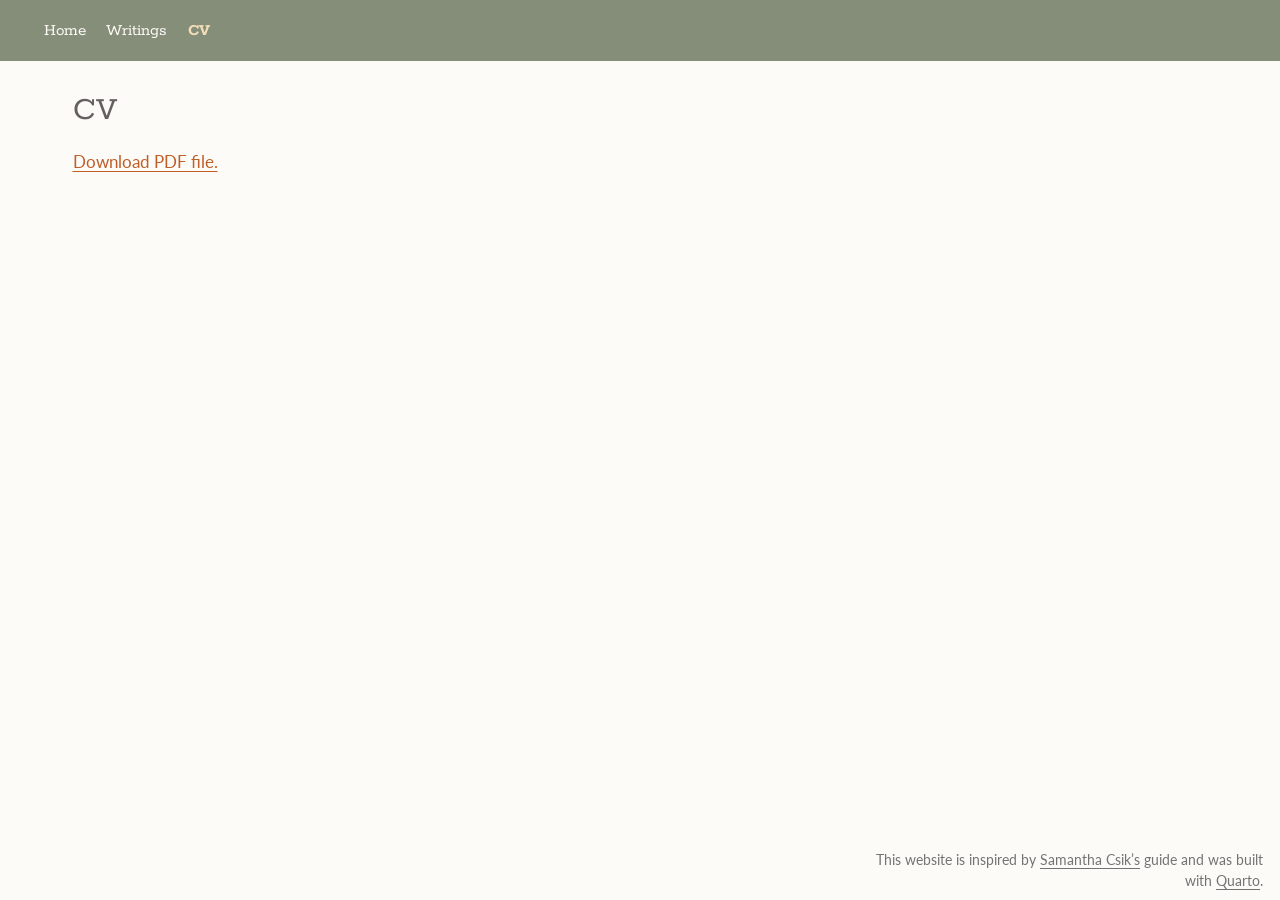
==== docs/cv.html @ 412c64bd "cv modifications" ====
<!DOCTYPE html>
<html xmlns="http://www.w3.org/1999/xhtml" lang="en" xml:lang="en"><head>

<meta charset="utf-8">
<meta name="generator" content="quarto-1.8.24">

<meta name="viewport" content="width=device-width, initial-scale=1.0, user-scalable=yes">


<title>CV</title>
<style>
code{white-space: pre-wrap;}
span.smallcaps{font-variant: small-caps;}
div.columns{display: flex; gap: min(4vw, 1.5em);}
div.column{flex: auto; overflow-x: auto;}
div.hanging-indent{margin-left: 1.5em; text-indent: -1.5em;}
ul.task-list{list-style: none;}
ul.task-list li input[type="checkbox"] {
  width: 0.8em;
  margin: 0 0.8em 0.2em -1em; /* quarto-specific, see https://github.com/quarto-dev/quarto-cli/issues/4556 */ 
  vertical-align: middle;
}
</style>


<script src="site_libs/quarto-nav/quarto-nav.js"></script>
<script src="site_libs/quarto-nav/headroom.min.js"></script>
<script src="site_libs/clipboard/clipboard.min.js"></script>
<script src="site_libs/quarto-search/autocomplete.umd.js"></script>
<script src="site_libs/quarto-search/fuse.min.js"></script>
<script src="site_libs/quarto-search/quarto-search.js"></script>
<meta name="quarto:offset" content="./">
<link href="./media/favicon.ico" rel="icon">
<script src="site_libs/quarto-html/quarto.js" type="module"></script>
<script src="site_libs/quarto-html/tabsets/tabsets.js" type="module"></script>
<script src="site_libs/quarto-html/axe/axe-check.js" type="module"></script>
<script src="site_libs/quarto-html/popper.min.js"></script>
<script src="site_libs/quarto-html/tippy.umd.min.js"></script>
<script src="site_libs/quarto-html/anchor.min.js"></script>
<link href="site_libs/quarto-html/tippy.css" rel="stylesheet">
<link href="site_libs/quarto-html/quarto-syntax-highlighting-dc55a5b9e770e841cd82e46aadbfb9b0.css" rel="stylesheet" id="quarto-text-highlighting-styles">
<script src="site_libs/bootstrap/bootstrap.min.js"></script>
<link href="site_libs/bootstrap/bootstrap-icons.css" rel="stylesheet">
<link href="site_libs/bootstrap/bootstrap-92c34fd4758244756469565bac612277.min.css" rel="stylesheet" append-hash="true" id="quarto-bootstrap" data-mode="light">
<link href="site_libs/quarto-contrib/embedpdf-1.0.2/embedpdf.css" rel="stylesheet">
<script id="quarto-search-options" type="application/json">{
  "location": "navbar",
  "copy-button": false,
  "collapse-after": 3,
  "panel-placement": "end",
  "type": "overlay",
  "limit": 50,
  "keyboard-shortcut": [
    "f",
    "/",
    "s"
  ],
  "show-item-context": false,
  "language": {
    "search-no-results-text": "No results",
    "search-matching-documents-text": "matching documents",
    "search-copy-link-title": "Copy link to search",
    "search-hide-matches-text": "Hide additional matches",
    "search-more-match-text": "more match in this document",
    "search-more-matches-text": "more matches in this document",
    "search-clear-button-title": "Clear",
    "search-text-placeholder": "",
    "search-detached-cancel-button-title": "Cancel",
    "search-submit-button-title": "Submit",
    "search-label": "Search"
  }
}</script>
<meta name="robots" content="noindex,nofollow">


</head>

<body class="nav-fixed quarto-light">

<div id="quarto-search-results"></div>
  <header id="quarto-header" class="headroom fixed-top">
    <nav class="navbar navbar-expand-lg " data-bs-theme="dark">
      <div class="navbar-container container-fluid">
      <div class="navbar-brand-container mx-auto">
    <a href="./index.html" class="navbar-brand navbar-brand-logo">
    </a>
  </div>
          <button class="navbar-toggler" type="button" data-bs-toggle="collapse" data-bs-target="#navbarCollapse" aria-controls="navbarCollapse" role="menu" aria-expanded="false" aria-label="Toggle navigation" onclick="if (window.quartoToggleHeadroom) { window.quartoToggleHeadroom(); }">
  <span class="navbar-toggler-icon"></span>
</button>
          <div class="collapse navbar-collapse" id="navbarCollapse">
            <ul class="navbar-nav navbar-nav-scroll me-auto">
  <li class="nav-item">
    <a class="nav-link" href="./index.html"> 
<span class="menu-text">Home</span></a>
  </li>  
  <li class="nav-item">
    <a class="nav-link" href="./writings.html"> 
<span class="menu-text">Writings</span></a>
  </li>  
  <li class="nav-item">
    <a class="nav-link active" href="./cv.html" aria-current="page"> 
<span class="menu-text">CV</span></a>
  </li>  
</ul>
          </div> <!-- /navcollapse -->
            <div class="quarto-navbar-tools">
</div>
      </div> <!-- /container-fluid -->
    </nav>
</header>
<!-- content -->
<div id="quarto-content" class="quarto-container page-columns page-rows-contents page-layout-full page-navbar">
<!-- sidebar -->
<!-- margin-sidebar -->
    
<!-- main -->
<main class="content column-page" id="quarto-document-content">

<header id="title-block-header" class="quarto-title-block default">
<div class="quarto-title">
<h1 class="title">CV</h1>
</div>



<div class="quarto-title-meta column-page">

    
  
    
  </div>
  


</header>


<div class="embedpdf" data-src="website_resume.pdf" data-renderer="pdfjs"><a href="website_resume.pdf" download="">Download PDF file.</a></div>



</main> <!-- /main -->
<script id="quarto-html-after-body" type="application/javascript">
  window.document.addEventListener("DOMContentLoaded", function (event) {
    const icon = "";
    const anchorJS = new window.AnchorJS();
    anchorJS.options = {
      placement: 'right',
      icon: icon
    };
    anchorJS.add('.anchored');
    const isCodeAnnotation = (el) => {
      for (const clz of el.classList) {
        if (clz.startsWith('code-annotation-')) {                     
          return true;
        }
      }
      return false;
    }
    const onCopySuccess = function(e) {
      // button target
      const button = e.trigger;
      // don't keep focus
      button.blur();
      // flash "checked"
      button.classList.add('code-copy-button-checked');
      var currentTitle = button.getAttribute("title");
      button.setAttribute("title", "Copied!");
      let tooltip;
      if (window.bootstrap) {
        button.setAttribute("data-bs-toggle", "tooltip");
        button.setAttribute("data-bs-placement", "left");
        button.setAttribute("data-bs-title", "Copied!");
        tooltip = new bootstrap.Tooltip(button, 
          { trigger: "manual", 
            customClass: "code-copy-button-tooltip",
            offset: [0, -8]});
        tooltip.show();    
      }
      setTimeout(function() {
        if (tooltip) {
          tooltip.hide();
          button.removeAttribute("data-bs-title");
          button.removeAttribute("data-bs-toggle");
          button.removeAttribute("data-bs-placement");
        }
        button.setAttribute("title", currentTitle);
        button.classList.remove('code-copy-button-checked');
      }, 1000);
      // clear code selection
      e.clearSelection();
    }
    const getTextToCopy = function(trigger) {
      const outerScaffold = trigger.parentElement.cloneNode(true);
      const codeEl = outerScaffold.querySelector('code');
      for (const childEl of codeEl.children) {
        if (isCodeAnnotation(childEl)) {
          childEl.remove();
        }
      }
      return codeEl.innerText;
    }
    const clipboard = new window.ClipboardJS('.code-copy-button:not([data-in-quarto-modal])', {
      text: getTextToCopy
    });
    clipboard.on('success', onCopySuccess);
    if (window.document.getElementById('quarto-embedded-source-code-modal')) {
      const clipboardModal = new window.ClipboardJS('.code-copy-button[data-in-quarto-modal]', {
        text: getTextToCopy,
        container: window.document.getElementById('quarto-embedded-source-code-modal')
      });
      clipboardModal.on('success', onCopySuccess);
    }
      var localhostRegex = new RegExp(/^(?:http|https):\/\/localhost\:?[0-9]*\//);
      var mailtoRegex = new RegExp(/^mailto:/);
        var filterRegex = new RegExp('/' + window.location.host + '/');
      var isInternal = (href) => {
          return filterRegex.test(href) || localhostRegex.test(href) || mailtoRegex.test(href);
      }
      // Inspect non-navigation links and adorn them if external
     var links = window.document.querySelectorAll('a[href]:not(.nav-link):not(.navbar-brand):not(.toc-action):not(.sidebar-link):not(.sidebar-item-toggle):not(.pagination-link):not(.no-external):not([aria-hidden]):not(.dropdown-item):not(.quarto-navigation-tool):not(.about-link)');
      for (var i=0; i<links.length; i++) {
        const link = links[i];
        if (!isInternal(link.href)) {
          // undo the damage that might have been done by quarto-nav.js in the case of
          // links that we want to consider external
          if (link.dataset.originalHref !== undefined) {
            link.href = link.dataset.originalHref;
          }
        }
      }
    function tippyHover(el, contentFn, onTriggerFn, onUntriggerFn) {
      const config = {
        allowHTML: true,
        maxWidth: 500,
        delay: 100,
        arrow: false,
        appendTo: function(el) {
            return el.parentElement;
        },
        interactive: true,
        interactiveBorder: 10,
        theme: 'quarto',
        placement: 'bottom-start',
      };
      if (contentFn) {
        config.content = contentFn;
      }
      if (onTriggerFn) {
        config.onTrigger = onTriggerFn;
      }
      if (onUntriggerFn) {
        config.onUntrigger = onUntriggerFn;
      }
      window.tippy(el, config); 
    }
    const noterefs = window.document.querySelectorAll('a[role="doc-noteref"]');
    for (var i=0; i<noterefs.length; i++) {
      const ref = noterefs[i];
      tippyHover(ref, function() {
        // use id or data attribute instead here
        let href = ref.getAttribute('data-footnote-href') || ref.getAttribute('href');
        try { href = new URL(href).hash; } catch {}
        const id = href.replace(/^#\/?/, "");
        const note = window.document.getElementById(id);
        if (note) {
          return note.innerHTML;
        } else {
          return "";
        }
      });
    }
    const xrefs = window.document.querySelectorAll('a.quarto-xref');
    const processXRef = (id, note) => {
      // Strip column container classes
      const stripColumnClz = (el) => {
        el.classList.remove("page-full", "page-columns");
        if (el.children) {
          for (const child of el.children) {
            stripColumnClz(child);
          }
        }
      }
      stripColumnClz(note)
      if (id === null || id.startsWith('sec-')) {
        // Special case sections, only their first couple elements
        const container = document.createElement("div");
        if (note.children && note.children.length > 2) {
          container.appendChild(note.children[0].cloneNode(true));
          for (let i = 1; i < note.children.length; i++) {
            const child = note.children[i];
            if (child.tagName === "P" && child.innerText === "") {
              continue;
            } else {
              container.appendChild(child.cloneNode(true));
              break;
            }
          }
          if (window.Quarto?.typesetMath) {
            window.Quarto.typesetMath(container);
          }
          return container.innerHTML
        } else {
          if (window.Quarto?.typesetMath) {
            window.Quarto.typesetMath(note);
          }
          return note.innerHTML;
        }
      } else {
        // Remove any anchor links if they are present
        const anchorLink = note.querySelector('a.anchorjs-link');
        if (anchorLink) {
          anchorLink.remove();
        }
        if (window.Quarto?.typesetMath) {
          window.Quarto.typesetMath(note);
        }
        if (note.classList.contains("callout")) {
          return note.outerHTML;
        } else {
          return note.innerHTML;
        }
      }
    }
    for (var i=0; i<xrefs.length; i++) {
      const xref = xrefs[i];
      tippyHover(xref, undefined, function(instance) {
        instance.disable();
        let url = xref.getAttribute('href');
        let hash = undefined; 
        if (url.startsWith('#')) {
          hash = url;
        } else {
          try { hash = new URL(url).hash; } catch {}
        }
        if (hash) {
          const id = hash.replace(/^#\/?/, "");
          const note = window.document.getElementById(id);
          if (note !== null) {
            try {
              const html = processXRef(id, note.cloneNode(true));
              instance.setContent(html);
            } finally {
              instance.enable();
              instance.show();
            }
          } else {
            // See if we can fetch this
            fetch(url.split('#')[0])
            .then(res => res.text())
            .then(html => {
              const parser = new DOMParser();
              const htmlDoc = parser.parseFromString(html, "text/html");
              const note = htmlDoc.getElementById(id);
              if (note !== null) {
                const html = processXRef(id, note);
                instance.setContent(html);
              } 
            }).finally(() => {
              instance.enable();
              instance.show();
            });
          }
        } else {
          // See if we can fetch a full url (with no hash to target)
          // This is a special case and we should probably do some content thinning / targeting
          fetch(url)
          .then(res => res.text())
          .then(html => {
            const parser = new DOMParser();
            const htmlDoc = parser.parseFromString(html, "text/html");
            const note = htmlDoc.querySelector('main.content');
            if (note !== null) {
              // This should only happen for chapter cross references
              // (since there is no id in the URL)
              // remove the first header
              if (note.children.length > 0 && note.children[0].tagName === "HEADER") {
                note.children[0].remove();
              }
              const html = processXRef(null, note);
              instance.setContent(html);
            } 
          }).finally(() => {
            instance.enable();
            instance.show();
          });
        }
      }, function(instance) {
      });
    }
        let selectedAnnoteEl;
        const selectorForAnnotation = ( cell, annotation) => {
          let cellAttr = 'data-code-cell="' + cell + '"';
          let lineAttr = 'data-code-annotation="' +  annotation + '"';
          const selector = 'span[' + cellAttr + '][' + lineAttr + ']';
          return selector;
        }
        const selectCodeLines = (annoteEl) => {
          const doc = window.document;
          const targetCell = annoteEl.getAttribute("data-target-cell");
          const targetAnnotation = annoteEl.getAttribute("data-target-annotation");
          const annoteSpan = window.document.querySelector(selectorForAnnotation(targetCell, targetAnnotation));
          const lines = annoteSpan.getAttribute("data-code-lines").split(",");
          const lineIds = lines.map((line) => {
            return targetCell + "-" + line;
          })
          let top = null;
          let height = null;
          let parent = null;
          if (lineIds.length > 0) {
              //compute the position of the single el (top and bottom and make a div)
              const el = window.document.getElementById(lineIds[0]);
              top = el.offsetTop;
              height = el.offsetHeight;
              parent = el.parentElement.parentElement;
            if (lineIds.length > 1) {
              const lastEl = window.document.getElementById(lineIds[lineIds.length - 1]);
              const bottom = lastEl.offsetTop + lastEl.offsetHeight;
              height = bottom - top;
            }
            if (top !== null && height !== null && parent !== null) {
              // cook up a div (if necessary) and position it 
              let div = window.document.getElementById("code-annotation-line-highlight");
              if (div === null) {
                div = window.document.createElement("div");
                div.setAttribute("id", "code-annotation-line-highlight");
                div.style.position = 'absolute';
                parent.appendChild(div);
              }
              div.style.top = top - 2 + "px";
              div.style.height = height + 4 + "px";
              div.style.left = 0;
              let gutterDiv = window.document.getElementById("code-annotation-line-highlight-gutter");
              if (gutterDiv === null) {
                gutterDiv = window.document.createElement("div");
                gutterDiv.setAttribute("id", "code-annotation-line-highlight-gutter");
                gutterDiv.style.position = 'absolute';
                const codeCell = window.document.getElementById(targetCell);
                const gutter = codeCell.querySelector('.code-annotation-gutter');
                gutter.appendChild(gutterDiv);
              }
              gutterDiv.style.top = top - 2 + "px";
              gutterDiv.style.height = height + 4 + "px";
            }
            selectedAnnoteEl = annoteEl;
          }
        };
        const unselectCodeLines = () => {
          const elementsIds = ["code-annotation-line-highlight", "code-annotation-line-highlight-gutter"];
          elementsIds.forEach((elId) => {
            const div = window.document.getElementById(elId);
            if (div) {
              div.remove();
            }
          });
          selectedAnnoteEl = undefined;
        };
          // Handle positioning of the toggle
      window.addEventListener(
        "resize",
        throttle(() => {
          elRect = undefined;
          if (selectedAnnoteEl) {
            selectCodeLines(selectedAnnoteEl);
          }
        }, 10)
      );
      function throttle(fn, ms) {
      let throttle = false;
      let timer;
        return (...args) => {
          if(!throttle) { // first call gets through
              fn.apply(this, args);
              throttle = true;
          } else { // all the others get throttled
              if(timer) clearTimeout(timer); // cancel #2
              timer = setTimeout(() => {
                fn.apply(this, args);
                timer = throttle = false;
              }, ms);
          }
        };
      }
        // Attach click handler to the DT
        const annoteDls = window.document.querySelectorAll('dt[data-target-cell]');
        for (const annoteDlNode of annoteDls) {
          annoteDlNode.addEventListener('click', (event) => {
            const clickedEl = event.target;
            if (clickedEl !== selectedAnnoteEl) {
              unselectCodeLines();
              const activeEl = window.document.querySelector('dt[data-target-cell].code-annotation-active');
              if (activeEl) {
                activeEl.classList.remove('code-annotation-active');
              }
              selectCodeLines(clickedEl);
              clickedEl.classList.add('code-annotation-active');
            } else {
              // Unselect the line
              unselectCodeLines();
              clickedEl.classList.remove('code-annotation-active');
            }
          });
        }
    const findCites = (el) => {
      const parentEl = el.parentElement;
      if (parentEl) {
        const cites = parentEl.dataset.cites;
        if (cites) {
          return {
            el,
            cites: cites.split(' ')
          };
        } else {
          return findCites(el.parentElement)
        }
      } else {
        return undefined;
      }
    };
    var bibliorefs = window.document.querySelectorAll('a[role="doc-biblioref"]');
    for (var i=0; i<bibliorefs.length; i++) {
      const ref = bibliorefs[i];
      const citeInfo = findCites(ref);
      if (citeInfo) {
        tippyHover(citeInfo.el, function() {
          var popup = window.document.createElement('div');
          citeInfo.cites.forEach(function(cite) {
            var citeDiv = window.document.createElement('div');
            citeDiv.classList.add('hanging-indent');
            citeDiv.classList.add('csl-entry');
            var biblioDiv = window.document.getElementById('ref-' + cite);
            if (biblioDiv) {
              citeDiv.innerHTML = biblioDiv.innerHTML;
            }
            popup.appendChild(citeDiv);
          });
          return popup.innerHTML;
        });
      }
    }
  });
  </script>
</div> <!-- /content -->
<footer class="footer">
  <div class="nav-footer">
    <div class="nav-footer-left">
      &nbsp;
    </div>   
    <div class="nav-footer-center">
      &nbsp;
    </div>
    <div class="nav-footer-right">
<p>This website is inspired by <a href="https://ucsb-meds.github.io/creating-quarto-websites/" target="_blank">Samantha Csik’s</a> guide and was built with <a href="https://quarto.org/" target="_blank">Quarto</a>.</p>
</div>
  </div>
</footer>




<script src="site_libs/quarto-contrib/embedpdf-1.0.2/embedpdf-viewer.js" type="module"></script>
</body></html>
---- docs/site_libs/quarto-html/tippy.css ----
.tippy-box[data-animation=fade][data-state=hidden]{opacity:0}[data-tippy-root]{max-width:calc(100vw - 10px)}.tippy-box{position:relative;background-color:#333;color:#fff;border-radius:4px;font-size:14px;line-height:1.4;white-space:normal;outline:0;transition-property:transform,visibility,opacity}.tippy-box[data-placement^=top]>.tippy-arrow{bottom:0}.tippy-box[data-placement^=top]>.tippy-arrow:before{bottom:-7px;left:0;border-width:8px 8px 0;border-top-color:initial;transform-origin:center top}.tippy-box[data-placement^=bottom]>.tippy-arrow{top:0}.tippy-box[data-placement^=bottom]>.tippy-arrow:before{top:-7px;left:0;border-width:0 8px 8px;border-bottom-color:initial;transform-origin:center bottom}.tippy-box[data-placement^=left]>.tippy-arrow{right:0}.tippy-box[data-placement^=left]>.tippy-arrow:before{border-width:8px 0 8px 8px;border-left-color:initial;right:-7px;transform-origin:center left}.tippy-box[data-placement^=right]>.tippy-arrow{left:0}.tippy-box[data-placement^=right]>.tippy-arrow:before{left:-7px;border-width:8px 8px 8px 0;border-right-color:initial;transform-origin:center right}.tippy-box[data-inertia][data-state=visible]{transition-timing-function:cubic-bezier(.54,1.5,.38,1.11)}.tippy-arrow{width:16px;height:16px;color:#333}.tippy-arrow:before{content:"";position:absolute;border-color:transparent;border-style:solid}.tippy-content{position:relative;padding:5px 9px;z-index:1}
---- docs/site_libs/quarto-html/quarto-syntax-highlighting-dc55a5b9e770e841cd82e46aadbfb9b0.css ----
/* quarto syntax highlight colors */
:root {
  --quarto-hl-ot-color: #003B4F;
  --quarto-hl-at-color: #657422;
  --quarto-hl-ss-color: #20794D;
  --quarto-hl-an-color: #5E5E5E;
  --quarto-hl-fu-color: #4758AB;
  --quarto-hl-st-color: #20794D;
  --quarto-hl-cf-color: #003B4F;
  --quarto-hl-op-color: #5E5E5E;
  --quarto-hl-er-color: #AD0000;
  --quarto-hl-bn-color: #AD0000;
  --quarto-hl-al-color: #AD0000;
  --quarto-hl-va-color: #111111;
  --quarto-hl-bu-color: inherit;
  --quarto-hl-ex-color: inherit;
  --quarto-hl-pp-color: #AD0000;
  --quarto-hl-in-color: #5E5E5E;
  --quarto-hl-vs-color: #20794D;
  --quarto-hl-wa-color: #5E5E5E;
  --quarto-hl-do-color: #5E5E5E;
  --quarto-hl-im-color: #00769E;
  --quarto-hl-ch-color: #20794D;
  --quarto-hl-dt-color: #AD0000;
  --quarto-hl-fl-color: #AD0000;
  --quarto-hl-co-color: #5E5E5E;
  --quarto-hl-cv-color: #5E5E5E;
  --quarto-hl-cn-color: #8f5902;
  --quarto-hl-sc-color: #5E5E5E;
  --quarto-hl-dv-color: #AD0000;
  --quarto-hl-kw-color: #003B4F;
}

/* other quarto variables */
:root {
  --quarto-font-monospace: SFMono-Regular, Menlo, Monaco, Consolas, "Liberation Mono", "Courier New", monospace;
}

/* syntax highlight based on Pandoc's rules */
pre > code.sourceCode > span {
  color: #003B4F;
}

code.sourceCode > span {
  color: #003B4F;
}

div.sourceCode,
div.sourceCode pre.sourceCode {
  color: #003B4F;
}

/* Normal */
code span {
  color: #003B4F;
}

/* Alert */
code span.al {
  color: #AD0000;
  font-style: inherit;
}

/* Annotation */
code span.an {
  color: #5E5E5E;
  font-style: inherit;
}

/* Attribute */
code span.at {
  color: #657422;
  font-style: inherit;
}

/* BaseN */
code span.bn {
  color: #AD0000;
  font-style: inherit;
}

/* BuiltIn */
code span.bu {
  font-style: inherit;
}

/* ControlFlow */
code span.cf {
  color: #003B4F;
  font-weight: bold;
  font-style: inherit;
}

/* Char */
code span.ch {
  color: #20794D;
  font-style: inherit;
}

/* Constant */
code span.cn {
  color: #8f5902;
  font-style: inherit;
}

/* Comment */
code span.co {
  color: #5E5E5E;
  font-style: inherit;
}

/* CommentVar */
code span.cv {
  color: #5E5E5E;
  font-style: italic;
}

/* Documentation */
code span.do {
  color: #5E5E5E;
  font-style: italic;
}

/* DataType */
code span.dt {
  color: #AD0000;
  font-style: inherit;
}

/* DecVal */
code span.dv {
  color: #AD0000;
  font-style: inherit;
}

/* Error */
code span.er {
  color: #AD0000;
  font-style: inherit;
}

/* Extension */
code span.ex {
  font-style: inherit;
}

/* Float */
code span.fl {
  color: #AD0000;
  font-style: inherit;
}

/* Function */
code span.fu {
  color: #4758AB;
  font-style: inherit;
}

/* Import */
code span.im {
  color: #00769E;
  font-style: inherit;
}

/* Information */
code span.in {
  color: #5E5E5E;
  font-style: inherit;
}

/* Keyword */
code span.kw {
  color: #003B4F;
  font-weight: bold;
  font-style: inherit;
}

/* Operator */
code span.op {
  color: #5E5E5E;
  font-style: inherit;
}

/* Other */
code span.ot {
  color: #003B4F;
  font-style: inherit;
}

/* Preprocessor */
code span.pp {
  color: #AD0000;
  font-style: inherit;
}

/* SpecialChar */
code span.sc {
  color: #5E5E5E;
  font-style: inherit;
}

/* SpecialString */
code span.ss {
  color: #20794D;
  font-style: inherit;
}

/* String */
code span.st {
  color: #20794D;
  font-style: inherit;
}

/* Variable */
code span.va {
  color: #111111;
  font-style: inherit;
}

/* VerbatimString */
code span.vs {
  color: #20794D;
  font-style: inherit;
}

/* Warning */
code span.wa {
  color: #5E5E5E;
  font-style: italic;
}

.prevent-inlining {
  content: "</";
}

/*# sourceMappingURL=21f0b8dca5c347bd0a806dc2ce2adfe3.css.map */
---- docs/site_libs/quarto-contrib/embedpdf-1.0.2/embedpdf.css ----
/* embedpdf extension styles */

.embedpdf {
  margin: 1rem 0;
}

.embedpdf.embedpdf-pdfjs {
  border: 1px solid rgba(128, 128, 128, 0.35);
  border-radius: 4px;
  overflow: hidden;
  background: rgba(128, 128, 128, 0.08);
}

.embedpdf-toolbar {
  display: flex;
  align-items: center;
  gap: 0.5rem;
  padding: 0.35rem 0.6rem;
  border-bottom: 1px solid rgba(128, 128, 128, 0.35);
  background: rgba(128, 128, 128, 0.12);
  font-size: 0.85rem;
  line-height: 1;
}

.embedpdf-toolbar button {
  appearance: none;
  border: 1px solid rgba(128, 128, 128, 0.4);
  border-radius: 4px;
  background: transparent;
  color: inherit;
  font-size: 1rem;
  line-height: 1;
  width: 1.7rem;
  height: 1.7rem;
  cursor: pointer;
}

.embedpdf-toolbar button:hover {
  background: rgba(128, 128, 128, 0.2);
}

.embedpdf-pageinfo {
  margin-left: 0.25rem;
  opacity: 0.8;
  user-select: none;
}

.embedpdf-download {
  margin-left: auto;
  text-decoration: none;
  font-size: 1.1rem;
  color: inherit;
}

.embedpdf-pages {
  overflow: auto;
  height: 60vh;
  padding: 0.5rem;
  box-sizing: border-box;
  -webkit-overflow-scrolling: touch;
}

.embedpdf-page {
  width: 100%;
  margin: 0 auto 0.5rem auto;
  background: white;
  box-shadow: 0 1px 3px rgba(0, 0, 0, 0.25);
}

.embedpdf-page canvas {
  display: block;
  width: 100%;
  height: auto;
}

/* download button (button= kwarg) */
.embedpdf-btn {
  display: inline-block;
  padding: 10px 18px;
  background-color: #007acc;
  color: white !important;
  font-size: 15px;
  border: none;
  border-radius: 6px;
  cursor: pointer;
  text-decoration: none;
  transition: background-color 0.2s ease;
}

.embedpdf-btn:hover {
  background-color: #005fa3;
  color: white;
}
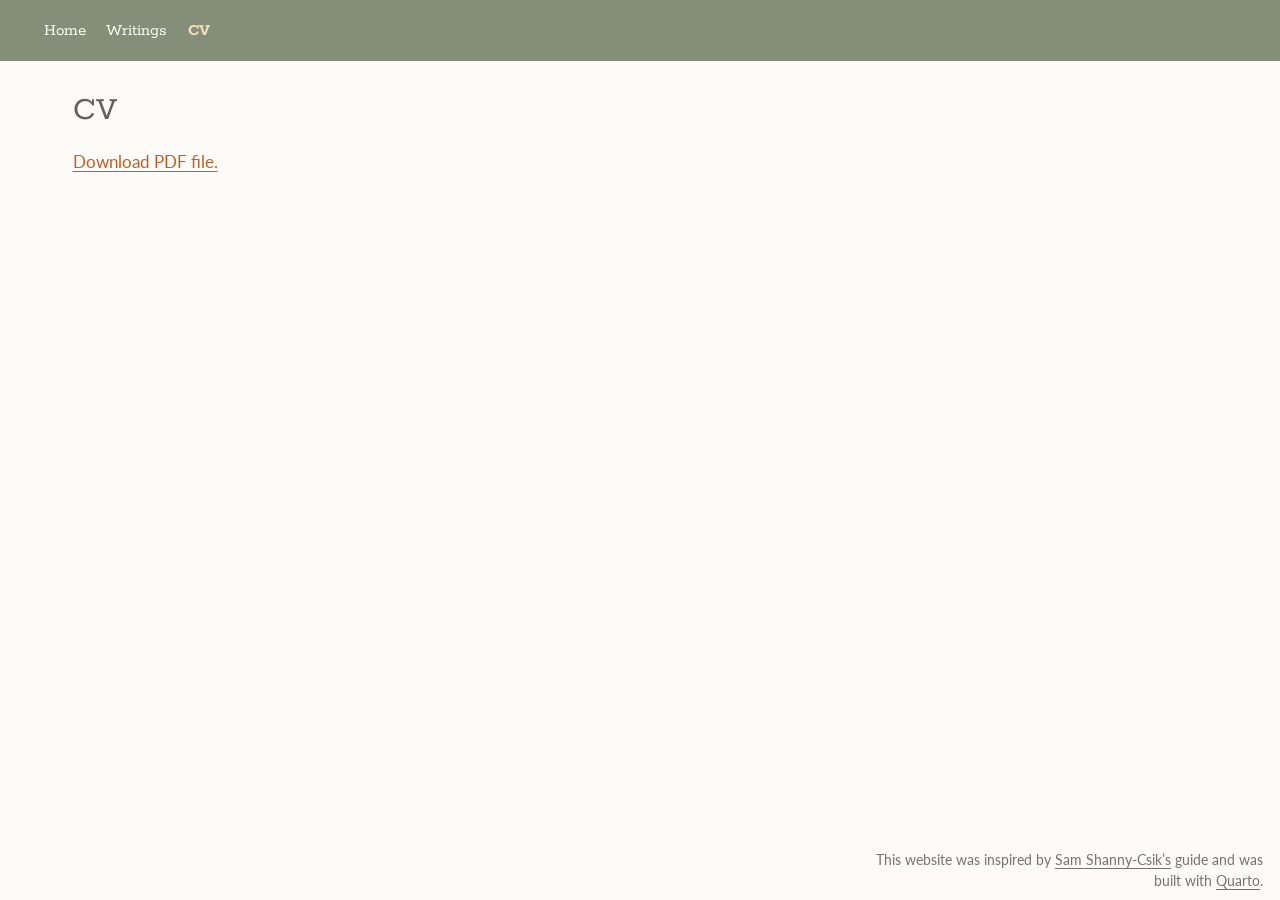
==== commit 7cd7467b: "updated cv added" ====
--- a/docs/cv.html
+++ b/docs/cv.html
@@ -136,7 +136,7 @@
 </header>
 
 
-<div class="embedpdf" data-src="website_resume.pdf" data-renderer="pdfjs"><a href="website_resume.pdf" download="">Download PDF file.</a></div>
+<div class="embedpdf" data-src="media/acad_cv.pdf" data-renderer="pdfjs" data-width="80%"><a href="media/acad_cv.pdf" download="">Download PDF file.</a></div>
 
 
 
@@ -551,7 +551,7 @@
       &nbsp;
     </div>
     <div class="nav-footer-right">
-<p>This website is inspired by <a href="https://ucsb-meds.github.io/creating-quarto-websites/" target="_blank">Samantha Csik’s</a> guide and was built with <a href="https://quarto.org/" target="_blank">Quarto</a>.</p>
+<p>This website was inspired by <a href="https://ucsb-meds.github.io/creating-quarto-websites/" target="_blank">Sam Shanny-Csik’s</a> guide and was built with <a href="https://quarto.org/" target="_blank">Quarto</a>.</p>
 </div>
   </div>
 </footer>
--- a/docs/site_libs/quarto-contrib/embedpdf-1.0.2/embedpdf.css
+++ b/docs/site_libs/quarto-contrib/embedpdf-1.0.2/embedpdf.css
@@ -1,7 +1,7 @@
 /* embedpdf extension styles */
 
 .embedpdf {
-  margin: 1rem 0;
+  margin: 1rem auto;
 }
 
 .embedpdf.embedpdf-pdfjs {
